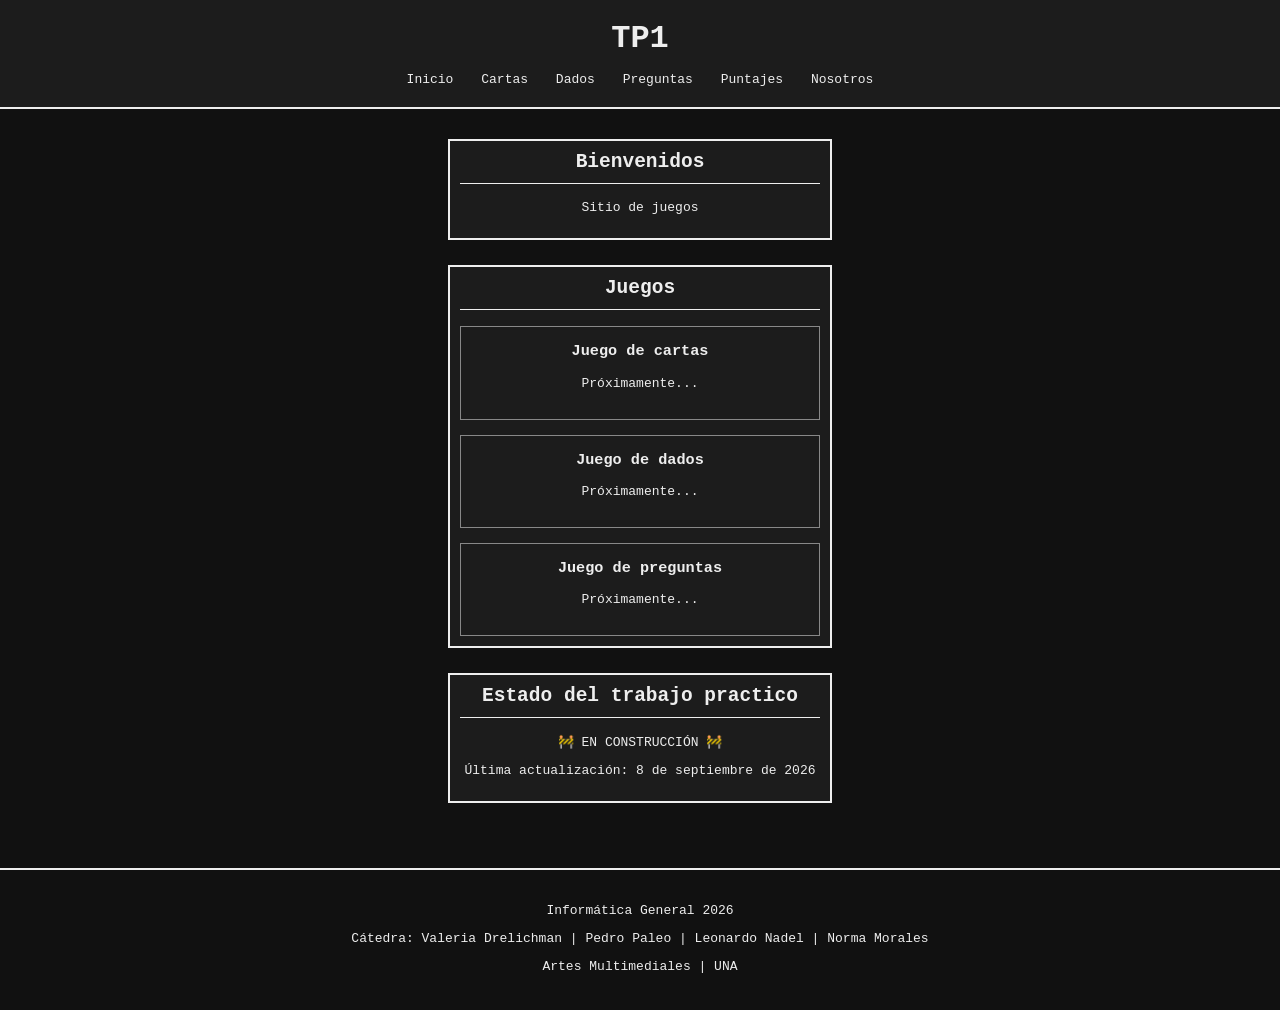
==== index.html @ 486b9fd1 "Modificando tipografía principal" ====
<!DOCTYPE html>
<html lang="es">
<head>
    <meta charset="UTF-8">
    <meta name="viewport" content="width=device-width, initial-scale=1.0">
    <link rel="preconnect" href="https://fonts.googleapis.com">
    <link rel="preconnect" href="https://fonts.gstatic.com" crossorigin>
    <link href="https://fonts.googleapis.com/css2?family=Crimson+Text:ital,wght@0,400;0,600;0,700;1,400;1,600;1,700&family=Press+Start+2P&family=Roboto:ital,wght@0,100..900;1,100..900&family=Titillium+Web:ital,wght@0,200;0,300;0,400;0,600;0,700;0,900;1,200;1,300;1,400;1,600;1,700&family=Ubuntu:ital,wght@0,300;0,400;0,500;0,700;1,300;1,400;1,500;1,700&display=swap" rel="stylesheet">

    <title>TP1  </title>

    <link rel="stylesheet" href="css/estilos.css">
</head>

<body>

    <header>
        <h1>TP1</h1>

        <nav>
            <ul>
                <li><a href="index.html">Inicio</a></li>
                <li><a href="cartas.html">Cartas</a></li>
                <li><a href="dados.html">Dados</a></li>
                <li><a href="preguntas.html">Preguntas</a></li>
                <li><a href="puntajes.html">Puntajes</a></li>
                <li><a href="nosotros.html">Nosotros</a></li>
            </ul>
        </nav>
    </header>

    <main>

    <section>
        <h2>Bienvenidos</h2>

        <p>
            Sitio de juegos
        </p>

    </section>

    <section>
        <h2>Juegos</h2>

        <article>
            <h3>Juego de cartas</h3>
            <p>Próximamente...</p>
        </article>

        <article>
            <h3>Juego de dados</h3>
            <p>Próximamente...</p>
        </article>

        <article>
            <h3>Juego de preguntas</h3>
            <p>Próximamente...</p>
        </article>
    </section>

    <section>
        <h2>Estado del trabajo practico</h2>

        <p>
            🚧 EN CONSTRUCCIÓN 🚧
        </p>

        <p>
            Última actualización: 8 de septiembre de 2026
        </p>
    </section>

</main>

    <footer>
        <p>Informática General 2026 </p>
        <p>Cátedra: Valeria Drelichman | Pedro Paleo | Leonardo Nadel | Norma Morales </p>
        <p>Artes Multimediales | UNA </p>
    </footer>

</body>
</html>
---- css/estilos.css ----
* {
    box-sizing: border-box;
}

body {
    margin: 0;
    background-color: #111111;
    color: #eeeeee;
    font-family: monospace;
}

header {
    background-color: #1c1c1c;
    border-bottom: 2px solid #eeeeee;
    padding: 20px;
    text-align: center;
}

header h1 {
    margin: 0 0 15px 0;
    font-size: 32px;
}

nav ul {
    list-style: none;
    padding: 0;
    margin: 0;
}

nav li {
    display: inline;
    margin: 0 10px;
}

nav a {
    color: #eeeeee;
    text-decoration: none;
}

nav a:hover {
    text-decoration: underline;
}

main {
    display: flex;
    flex-direction: column;
    align-items: center;
    text-align: center;
    margin: 30px auto;
}

section {
    background-color: #1c1c1c;
    border: 2px solid #eeeeee;
    padding: 10px;
    margin-bottom: 25px;
    width: 30%;
}

section h2 {
    margin-top: 0;
    border-bottom: 1px solid #eeeeee;
    padding-bottom: 10px;
}

article {
    border: 1px solid #888888;
    padding: 15px;
    margin-top: 15px;
}

article h3 {
    margin-top: 0;
}

footer {
    border-top: 2px solid #eeeeee;
    padding: 20px;
    text-align: center;
    margin-top: 40px;
}
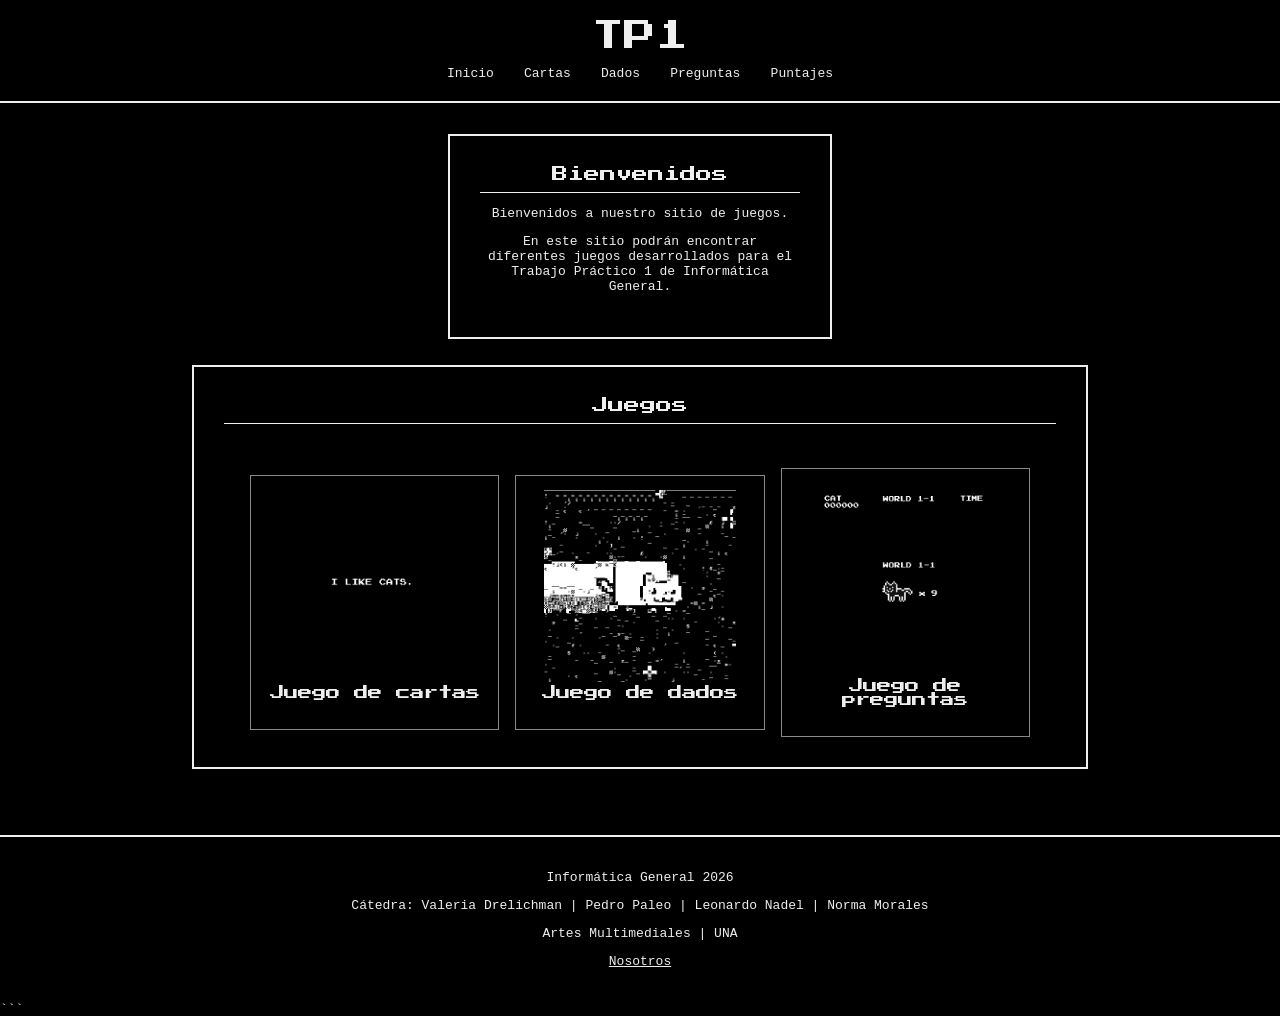
==== commit 19417936: "Actualizacion estructura HTML , estilos y documentación en el README" ====
--- a/index.html
+++ b/index.html
@@ -1,20 +1,25 @@
 <!DOCTYPE html>
 <html lang="es">
+
 <head>
     <meta charset="UTF-8">
     <meta name="viewport" content="width=device-width, initial-scale=1.0">
+
+    <!-- Fuentes -->
     <link rel="preconnect" href="https://fonts.googleapis.com">
     <link rel="preconnect" href="https://fonts.gstatic.com" crossorigin>
-    <link href="https://fonts.googleapis.com/css2?family=Crimson+Text:ital,wght@0,400;0,600;0,700;1,400;1,600;1,700&family=Press+Start+2P&family=Roboto:ital,wght@0,100..900;1,100..900&family=Titillium+Web:ital,wght@0,200;0,300;0,400;0,600;0,700;0,900;1,200;1,300;1,400;1,600;1,700&family=Ubuntu:ital,wght@0,300;0,400;0,500;0,700;1,300;1,400;1,500;1,700&display=swap" rel="stylesheet">
+    <link href="https://fonts.googleapis.com/css2?family=Crimson+Text:ital,wght@0,400;0,600;0,700;1,400;1,600;1,700&family=Press+Start+2P&family=Roboto:ital,wght@0,100..900;1,100..900&family=Titillium+Web:ital,wght@0,200;0,300;0,400;0,600;0,700;0,900;1,200;1,300;1,400;1,600;1,700;1,900&family=Ubuntu:ital,wght@0,300;0,400;0,500;0,700;1,300;1,400;1,500;1,700&display=swap" rel="stylesheet">
 
-    <title>TP1  </title>
+    <title>TP1</title>
 
     <link rel="stylesheet" href="css/estilos.css">
 </head>
 
 <body>
 
+    <!-- Título y navegación principal -->
     <header>
+
         <h1>TP1</h1>
 
         <nav>
@@ -24,60 +29,99 @@
                 <li><a href="dados.html">Dados</a></li>
                 <li><a href="preguntas.html">Preguntas</a></li>
                 <li><a href="puntajes.html">Puntajes</a></li>
-                <li><a href="nosotros.html">Nosotros</a></li>
             </ul>
         </nav>
+
     </header>
 
+
+    <!-- Contenido principal -->
     <main>
 
-    <section>
-        <h2>Bienvenidos</h2>
+        <!-- Información sobre el sitio -->
+        <section class="informacion">
+
+            <h2>Bienvenidos</h2>
+
+            <p>
+                Bienvenidos a nuestro sitio de juegos.
+            </p>
+
+            <p>
+                En este sitio podrán encontrar diferentes juegos
+                desarrollados para el Trabajo Práctico 1 de
+                Informática General.
+            </p>
+
+        </section>
+
+
+        <!-- Sección de juegos -->
+        <section class="juegos">
+
+            <h2>Juegos</h2>
+
+            <!-- Juego de cartas -->
+            <article class="juego">
+
+                <a href="cartas.html">
+                    <img src="img/gatito.gif" alt="Juego de cartas">
+                </a>
+
+                <h3>Juego de cartas</h3>
+
+            </article>
+
+
+            <!-- Juego de dados -->
+            <article class="juego">
+
+                <a href="dados.html">
+                    <img src="img/gatito2.gif" alt="Juego de dados">
+                </a>
+
+                <h3>Juego de dados</h3>
+
+            </article>
+
+
+            <!-- Juego de preguntas -->
+            <article class="juego">
+
+                <a href="preguntas.html">
+                    <img src="img/gatito3.gif" alt="Juego de preguntas">
+                </a>
+
+                <h3>Juego de preguntas</h3>
+
+            </article>
+
+        </section>
+
+    </main>
+
+
+    <!-- Información del proyecto -->
+    <footer>
+
+        <p>Informática General 2026</p>
 
         <p>
-            Sitio de juegos
+            Cátedra: Valeria Drelichman |
+            Pedro Paleo |
+            Leonardo Nadel |
+            Norma Morales
         </p>
 
-    </section>
-
-    <section>
-        <h2>Juegos</h2>
-
-        <article>
-            <h3>Juego de cartas</h3>
-            <p>Próximamente...</p>
-        </article>
-
-        <article>
-            <h3>Juego de dados</h3>
-            <p>Próximamente...</p>
-        </article>
-
-        <article>
-            <h3>Juego de preguntas</h3>
-            <p>Próximamente...</p>
-        </article>
-    </section>
-
-    <section>
-        <h2>Estado del trabajo practico</h2>
+        <p>Artes Multimediales | UNA</p>
 
         <p>
-            🚧 EN CONSTRUCCIÓN 🚧
+            <a href="nosotros.html">Nosotros</a>
         </p>
 
-        <p>
-            Última actualización: 8 de septiembre de 2026
-        </p>
-    </section>
-
-</main>
-
-    <footer>
-        <p>Informática General 2026 </p>
-        <p>Cátedra: Valeria Drelichman | Pedro Paleo | Leonardo Nadel | Norma Morales </p>
-        <p>Artes Multimediales | UNA </p>
     </footer>
 
 </body>
-</html>+
+</html>
+```
--- a/css/estilos.css
+++ b/css/estilos.css
@@ -1,25 +1,56 @@
+/* ========================================
+   CONFIGURACIÓN GENERAL
+   ======================================== */
+
 * {
     box-sizing: border-box;
 }
 
 body {
     margin: 0;
-    background-color: #111111;
+    background-color: #000000;
     color: #eeeeee;
     font-family: monospace;
 }
 
+
+/* ========================================
+   TIPOGRAFÍA
+   ======================================== */
+
+/* Tipografía para títulos y subtítulos */
+h1,
+h2,
+h3,
+h4,
+h5,
+h6 {
+    font-family: "Press Start 2P", system-ui;
+    font-weight: 400;
+    font-style: normal;
+}
+
+
+/* ========================================
+   ENCABEZADO
+   ======================================== */
+
 header {
-    background-color: #1c1c1c;
+    background-color: #000000;
     border-bottom: 2px solid #eeeeee;
-    padding: 20px;
+    padding: 1.25rem;
     text-align: center;
 }
 
 header h1 {
-    margin: 0 0 15px 0;
-    font-size: 32px;
+    margin: 0 0 0.9rem 0;
+    font-size: 2rem;
 }
+
+
+/* ========================================
+   NAVEGACIÓN
+   ======================================== */
 
 nav ul {
     list-style: none;
@@ -29,7 +60,7 @@
 
 nav li {
     display: inline;
-    margin: 0 10px;
+    margin: 0.7rem;
 }
 
 nav a {
@@ -41,41 +72,102 @@
     text-decoration: underline;
 }
 
+
+/* ========================================
+   CONTENIDO PRINCIPAL
+   ======================================== */
+
 main {
     display: flex;
     flex-direction: column;
     align-items: center;
     text-align: center;
-    margin: 30px auto;
+    margin: 1.9rem auto;
 }
 
+
+/* ========================================
+   SECCIONES
+   ======================================== */
+
 section {
-    background-color: #1c1c1c;
+    background-color: #000000;
     border: 2px solid #eeeeee;
-    padding: 10px;
-    margin-bottom: 25px;
+    padding: 1.9rem;
+    margin-bottom: 1.6rem;
     width: 30%;
 }
 
 section h2 {
+    font-size: 1rem;
     margin-top: 0;
     border-bottom: 1px solid #eeeeee;
-    padding-bottom: 10px;
+    padding-bottom: 0.6rem;
 }
 
-article {
-    border: 1px solid #888888;
-    padding: 15px;
-    margin-top: 15px;
+
+/* ========================================
+   INFORMACIÓN
+   ======================================== */
+
+.informacion {
+    text-align: center;
 }
 
-article h3 {
+/* ========================================
+   JUEGOS
+   ======================================== */
+
+.juegos {
+    display: flex;
+    flex-direction: row;
+    flex-wrap: wrap;
+    align-items: center;
+    justify-content: center;
+    gap: 1rem;
+    width: 70%;
+}
+
+.juegos h2 {
+    width: 100%;
+}
+
+.juego {
+    border: 1px solid #888888;
+    padding: 0.9rem;
+    margin-top: 0.9rem;
+    width: 30%;
+}
+
+.juego h3 {
     margin-top: 0;
+    font-size: 0.9rem;
 }
+
+.juego img {
+    width: 100%;
+    max-width: 12rem;
+}
+
+
+
+
+/* ========================================
+  FOOTER
+   ======================================== */
 
 footer {
     border-top: 2px solid #eeeeee;
-    padding: 20px;
+    padding: 1.25rem;
     text-align: center;
-    margin-top: 40px;
-}+    margin-top: 2.5rem;
+}
+
+footer a {
+    color: #eeeeee;
+}
+
+footer a:hover {
+    text-decoration: underline;
+}
+
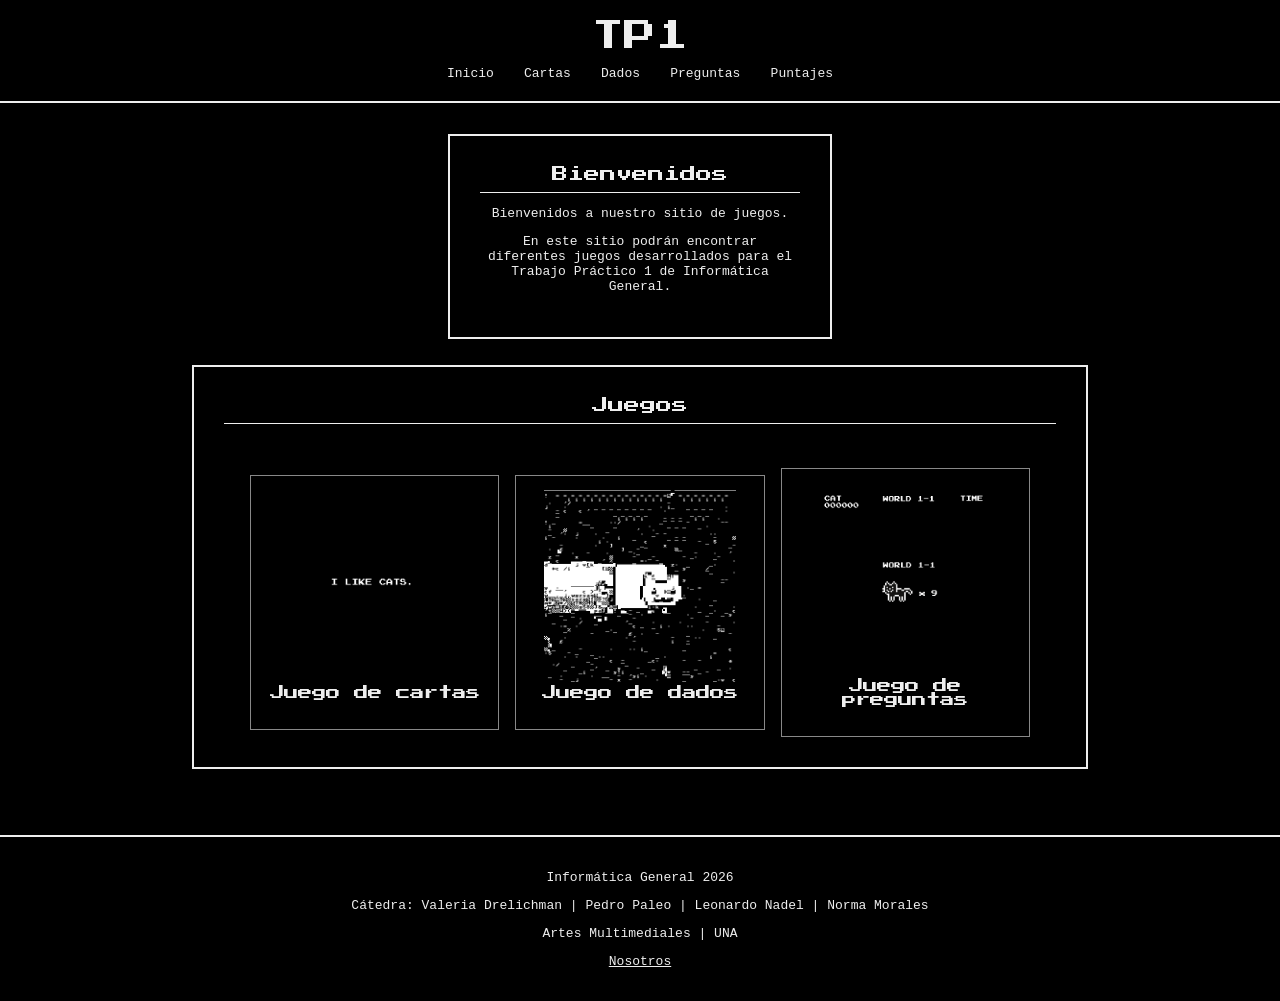
==== commit bcee7804: "Index fix" ====
--- a/index.html
+++ b/index.html
@@ -124,4 +124,4 @@
 </body>
 
 </html>
-```
+
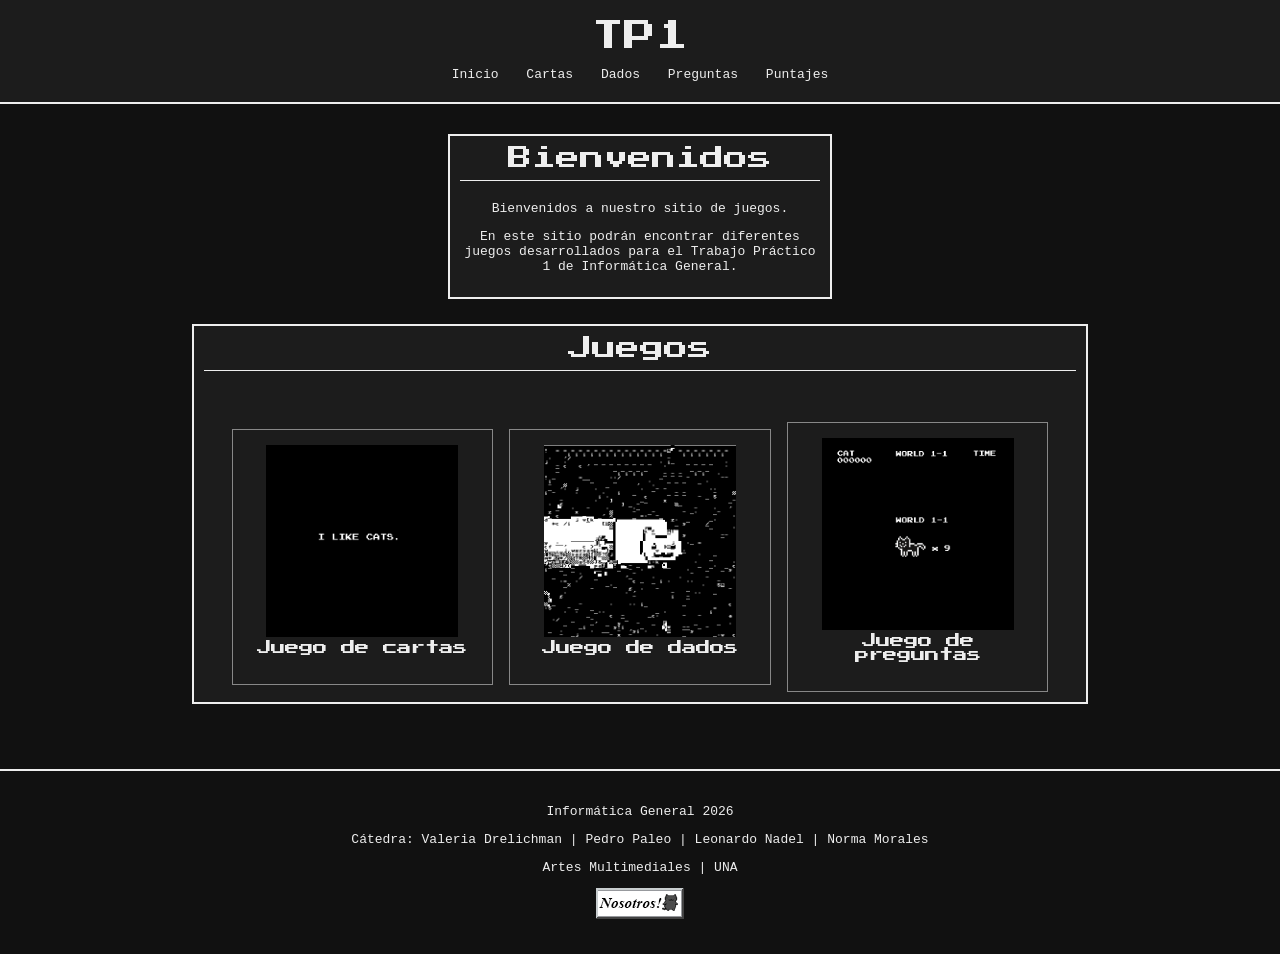
==== commit e868b822: "Cambios en el Index, anotaciones en css y boton nosotros footer" ====
--- a/index.html
+++ b/index.html
@@ -116,7 +116,9 @@
         <p>Artes Multimediales | UNA</p>
 
         <p>
-            <a href="nosotros.html">Nosotros</a>
+            <a href="nosotros.html">
+            <img src="img/boton.gif" alt="Nosotros">
+            </a>
         </p>
 
     </footer>
--- a/css/estilos.css
+++ b/css/estilos.css
@@ -8,7 +8,7 @@
 
 body {
     margin: 0;
-    background-color: #000000;
+    background-color: #111111;
     color: #eeeeee;
     font-family: monospace;
 }
@@ -19,12 +19,14 @@
    ======================================== */
 
 /* Tipografía para títulos y subtítulos */
+
 h1,
 h2,
 h3,
 h4,
 h5,
-h6 {
+h6,
+.press-start-2p-regular {
     font-family: "Press Start 2P", system-ui;
     font-weight: 400;
     font-style: normal;
@@ -36,15 +38,15 @@
    ======================================== */
 
 header {
-    background-color: #000000;
+    background-color: #1c1c1c;
     border-bottom: 2px solid #eeeeee;
-    padding: 1.25rem;
+    padding: 20px;
     text-align: center;
 }
 
 header h1 {
-    margin: 0 0 0.9rem 0;
-    font-size: 2rem;
+    margin: 0 0 15px 0;
+    font-size: 32px;
 }
 
 
@@ -60,7 +62,7 @@
 
 nav li {
     display: inline;
-    margin: 0.7rem;
+    margin: 0 10px;
 }
 
 nav a {
@@ -82,7 +84,7 @@
     flex-direction: column;
     align-items: center;
     text-align: center;
-    margin: 1.9rem auto;
+    margin: 30px auto;
 }
 
 
@@ -91,31 +93,22 @@
    ======================================== */
 
 section {
-    background-color: #000000;
+    background-color: #1c1c1c;
     border: 2px solid #eeeeee;
-    padding: 1.9rem;
-    margin-bottom: 1.6rem;
+    padding: 10px;
+    margin-bottom: 25px;
     width: 30%;
 }
 
 section h2 {
-    font-size: 1rem;
     margin-top: 0;
     border-bottom: 1px solid #eeeeee;
-    padding-bottom: 0.6rem;
-}
-
-
-/* ========================================
-   INFORMACIÓN
-   ======================================== */
-
-.informacion {
-    text-align: center;
-}
-
-/* ========================================
-   JUEGOS
+    padding-bottom: 10px;
+}
+
+
+/* ========================================
+   SECCIÓN DE JUEGOS
    ======================================== */
 
 .juegos {
@@ -132,10 +125,15 @@
     width: 100%;
 }
 
+
+/* ========================================
+   TARJETAS DE LOS JUEGOS
+   ======================================== */
+
 .juego {
     border: 1px solid #888888;
-    padding: 0.9rem;
-    margin-top: 0.9rem;
+    padding: 15px;
+    margin-top: 15px;
     width: 30%;
 }
 
@@ -150,24 +148,79 @@
 }
 
 
-
-
-/* ========================================
-  FOOTER
+/* ========================================
+   PIE DE PÁGINA
    ======================================== */
 
 footer {
     border-top: 2px solid #eeeeee;
-    padding: 1.25rem;
+    padding: 20px;
     text-align: center;
-    margin-top: 2.5rem;
+    margin-top: 40px;
 }
 
 footer a {
     color: #eeeeee;
 }
 
-footer a:hover {
-    text-decoration: underline;
-}
-
+
+/* ========================================
+   PÁGINA "NOSOTROS"
+   ======================================== */
+
+/* Sección más ancha para que entren las dos tarjetas */
+
+.seccion-nosotros {
+    width: 80%;
+    max-width: 900px;
+}
+
+
+/* Contenedor de los perfiles */
+
+.contenedor-perfiles {
+    display: flex;
+    justify-content: space-around;
+    flex-wrap: wrap;
+    gap: 30px;
+    margin-top: 20px;
+}
+
+
+/* Tarjeta individual de cada integrante */
+
+.tarjeta-perfil {
+    display: flex;
+    flex-direction: column;
+    align-items: flex-start;
+    text-align: left;
+    width: 45%;
+    min-width: 250px;
+    border: none;
+    padding: 0;
+}
+
+
+/* Recuadro para la foto */
+
+.imagen-placeholder {
+    width: 100%;
+    aspect-ratio: 1 / 1;
+    border: 4px solid #888888;
+    background-color: #111111;
+    margin-bottom: 15px;
+}
+
+
+/* Texto de las tarjetas */
+
+.tarjeta-perfil h3 {
+    margin: 0 0 10px 0;
+    font-size: 16px;
+    color: #eeeeee;
+}
+
+.tarjeta-perfil p {
+    margin: 0;
+    line-height: 1.5;
+}
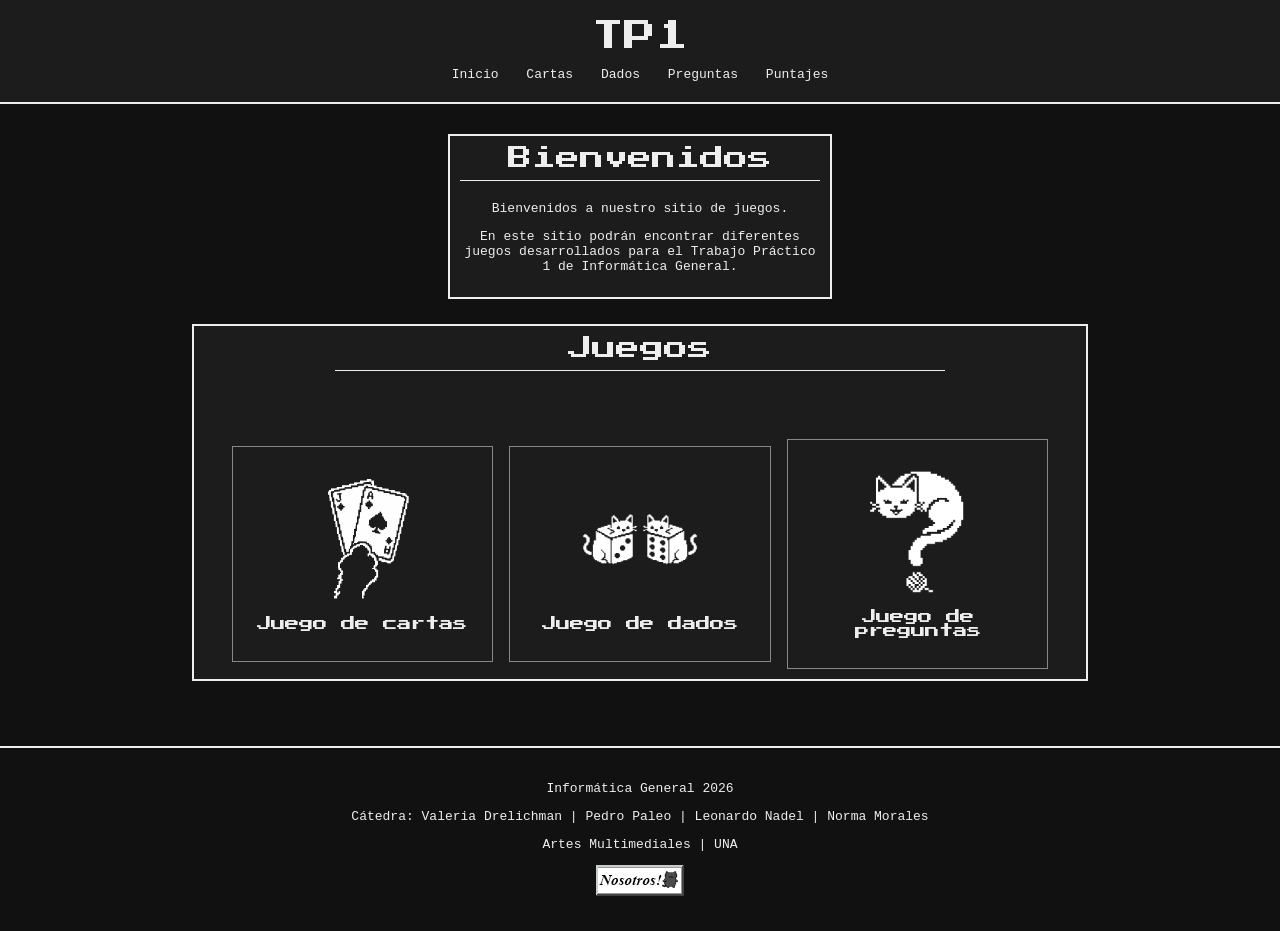
==== commit 516728fb: "Ajustes placeholder dados e incoporacion de gifs index" ====
--- a/index.html
+++ b/index.html
@@ -65,7 +65,7 @@
             <article class="juego">
 
                 <a href="cartas.html">
-                    <img src="img/gatito.gif" alt="Juego de cartas">
+                    <img src="img/cartas.gif" alt="Juego de cartas">
                 </a>
 
                 <h3>Juego de cartas</h3>
@@ -77,7 +77,7 @@
             <article class="juego">
 
                 <a href="dados.html">
-                    <img src="img/gatito2.gif" alt="Juego de dados">
+                    <img src="img/dados.gif" alt="Juego de dados">
                 </a>
 
                 <h3>Juego de dados</h3>
@@ -89,7 +89,7 @@
             <article class="juego">
 
                 <a href="preguntas.html">
-                    <img src="img/gatito3.gif" alt="Juego de preguntas">
+                    <img src="img/pregunta.gif" alt="Juego de preguntas">
                 </a>
 
                 <h3>Juego de preguntas</h3>
@@ -123,6 +123,10 @@
 
     </footer>
 
+
+    <script src="js/almacenamiento.js"></script>
+
+
 </body>
 
 </html>
--- a/css/estilos.css
+++ b/css/estilos.css
@@ -122,7 +122,7 @@
 }
 
 .juegos h2 {
-    width: 100%;
+    width: 70%;
 }
 
 
@@ -132,8 +132,8 @@
 
 .juego {
     border: 1px solid #888888;
-    padding: 15px;
-    margin-top: 15px;
+    padding: 1rem;
+    margin-top: 2rem;
     width: 30%;
 }
 
@@ -143,9 +143,30 @@
 }
 
 .juego img {
-    width: 100%;
-    max-width: 12rem;
-}
+    width: 55%;
+    height: 150px;
+    object-fit: contain;
+}
+
+
+/* ========================================
+   DADOS
+   ======================================== */
+
+.dado {
+    width: 120px;
+    height: 120px;
+    image-rendering: pixelated;
+}
+
+.contenedor-dados {
+    display: flex;
+    gap: 1.5rem;
+    justify-content: center;
+    align-items: center;
+    margin: 1.5rem 0;
+}
+
 
 
 /* ========================================
@@ -223,4 +244,179 @@
 .tarjeta-perfil p {
     margin: 0;
     line-height: 1.5;
-}+}
+
+/* ========================================
+   PÁGINA "PREGUNTAS"
+   ======================================== */
+
+[hidden] {
+    display: none !important;
+}
+
+/* Secciones más anchas que el 30% general */
+
+.seccion-preguntas {
+    width: 60%;
+    max-width: 700px;
+}
+
+
+/* Formulario de configuración */
+
+.config {
+    display: flex;
+    flex-direction: column;
+    gap: 10px;
+    text-align: left;
+}
+
+.config label {
+    font-size: 0.9rem;
+}
+
+.config input,
+.config select {
+    background-color: #13111c;
+    color: #eeeeee;
+    border: 2px solid #888888;
+    padding: 10px;
+    font-family: monospace;
+    font-size: 1rem;
+}
+
+.config input:focus,
+.config select:focus {
+    outline: none;
+    border-color: #eeeeee;
+}
+
+
+/* Botones generales del juego */
+
+.boton {
+    background-color: #13111c;
+    color: #eeeeee;
+    border: 2px solid #eeeeee;
+    padding: 12px 20px;
+    margin-top: 15px;
+    font-family: "Press Start 2P", system-ui;
+    font-size: 0.8rem;
+    cursor: pointer;
+}
+
+.boton:hover:not(:disabled) {
+    background-color: #eeeeee;
+    color: #13111c;
+}
+
+.boton:disabled {
+    opacity: 0.5;
+    cursor: wait;
+}
+
+
+/* Barra superior de la partida */
+
+.estado {
+    display: flex;
+    justify-content: space-between;
+    gap: 10px;
+    font-size: 0.9rem;
+    margin-bottom: 10px;
+}
+
+.barra {
+    width: 100%;
+    height: 12px;
+    border: 2px solid #eeeeee;
+    background-color: #13111c;
+    margin-bottom: 20px;
+}
+
+.barra-relleno {
+    height: 100%;
+    width: 100%;
+    background-color: #eeeeee;
+    transition: width 1s linear;
+}
+
+
+/* Pregunta y opciones */
+
+.pregunta {
+    font-size: 0.9rem;
+    line-height: 1.6;
+    margin: 0 0 20px 0;
+}
+
+.opciones {
+    display: flex;
+    flex-direction: column;
+    gap: 10px;
+}
+
+.opcion {
+    background-color: #13111c;
+    color: #eeeeee;
+    border: 2px solid #888888;
+    padding: 12px;
+    font-family: monospace;
+    font-size: 1rem;
+    text-align: left;
+    cursor: pointer;
+}
+
+.opcion:hover:not(:disabled) {
+    border-color: #eeeeee;
+    background-color: #2a2a2a;
+}
+
+.opcion:disabled {
+    cursor: default;
+}
+
+.opcion.correcta {
+    border-color: #55ff55;
+    color: #55ff55;
+}
+
+.opcion.incorrecta {
+    border-color: #ff5555;
+    color: #ff5555;
+}
+
+
+/* Mensajes */
+
+.mensaje {
+    min-height: 1.5em;
+    margin: 15px 0 0 0;
+}
+
+.mensaje.ok {
+    color: #55ff55;
+}
+
+.mensaje.error {
+    color: #ff5555;
+}
+
+
+/* Tabla de mejores puntajes */
+
+.tabla-ranking {
+    width: 100%;
+    border-collapse: collapse;
+    margin-top: 10px;
+}
+
+.tabla-ranking th,
+.tabla-ranking td {
+    border: 1px solid #888888;
+    padding: 8px;
+}
+
+.tabla-ranking th {
+    background-color: #13111c;
+}
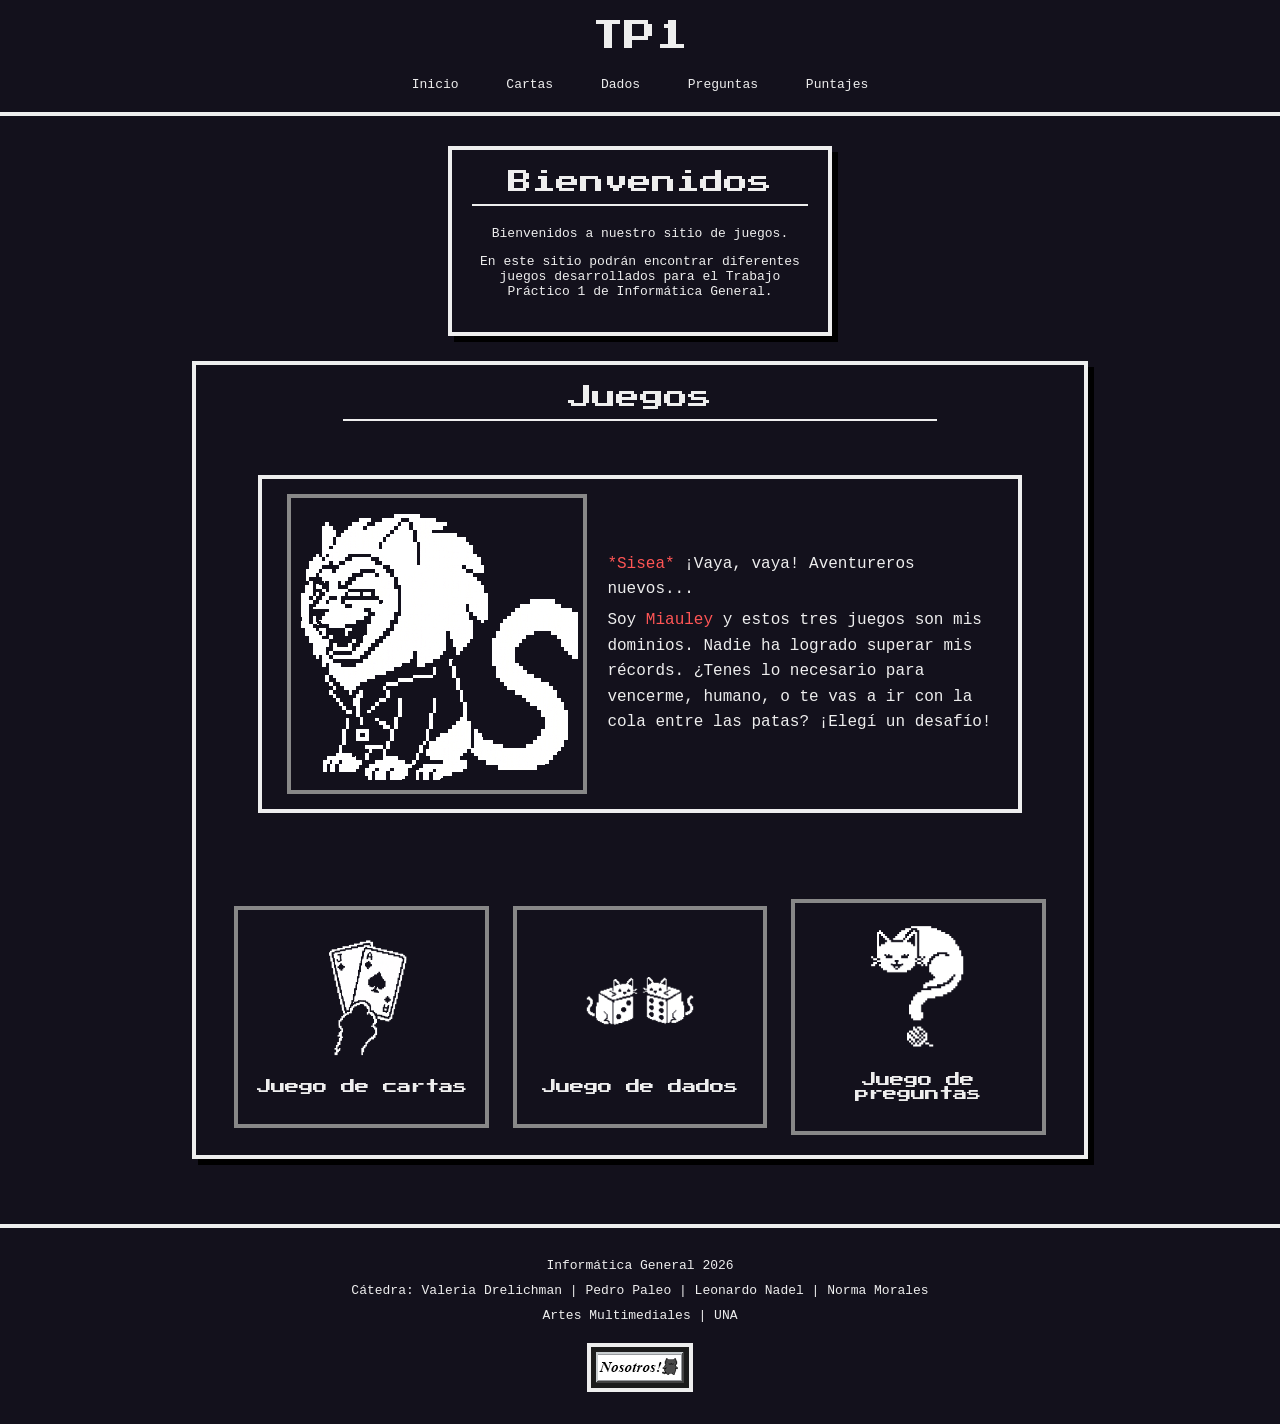
==== commit 7ce0efa3: "Actualizar lógica de Dados y sección Sobre Nosotros - Modificar dados.html y dados.js para incluir l" ====
--- a/index.html
+++ b/index.html
@@ -60,6 +60,16 @@
         <section class="juegos">
 
             <h2>Juegos</h2>
+            <!-- CAJA DE DIÁLOGO DEL GATO VILLANO MIAULEY -->
+            <div class="dialogo-villano">
+                <img src="img/gato.gif" alt="El Gato Villano" class="avatar-villano">
+                
+                <div class="texto-villano">
+                    <p><strong>*Sisea*</strong> ¡Vaya, vaya! Aventureros nuevos...</p>
+                    <p>Soy<strong> Miauley</strong> y estos tres juegos son mis dominios. Nadie ha logrado superar mis récords. ¿Tenes lo necesario para vencerme, humano, o te vas a ir con la cola entre las patas? ¡Elegí un desafío!</p>
+                </div>
+            </div>
+            <!-- FIN CAJA DE DIÁLOGO -->
 
             <!-- Juego de cartas -->
             <article class="juego">
--- a/css/estilos.css
+++ b/css/estilos.css
@@ -8,9 +8,14 @@
 
 body {
     margin: 0;
-    background-color: #111111;
+    background-color: #13111c; /* Azul oscuro estilo videojuego */
     color: #eeeeee;
     font-family: monospace;
+}
+
+/* Hace que el atributo hidden funcione siempre */
+[hidden] {
+    display: none !important;
 }
 
 
@@ -38,14 +43,14 @@
    ======================================== */
 
 header {
-    background-color: #1c1c1c;
-    border-bottom: 2px solid #eeeeee;
+    background-color: #13111c;
+    border-bottom: 4px solid #eeeeee; /* Borde grueso retro */
     padding: 20px;
     text-align: center;
 }
 
 header h1 {
-    margin: 0 0 15px 0;
+    margin: 0 0 25px 0;
     font-size: 32px;
 }
 
@@ -68,10 +73,15 @@
 nav a {
     color: #eeeeee;
     text-decoration: none;
+    padding: 5px 10px;
+    transition: color 0.2s, background-color 0.2s;
 }
 
 nav a:hover {
-    text-decoration: underline;
+    background-color: #eeeeee;
+    color: #13111c;
+    text-decoration: none;
+    box-shadow: 2px 2px 0px #007481;
 }
 
 
@@ -93,16 +103,17 @@
    ======================================== */
 
 section {
-    background-color: #1c1c1c;
-    border: 2px solid #eeeeee;
-    padding: 10px;
+    background-color: #13111c;
+    border: 4px solid #eeeeee;
+    padding: 20px;
     margin-bottom: 25px;
     width: 30%;
+    box-shadow: 6px 6px 0px #000000;
 }
 
 section h2 {
     margin-top: 0;
-    border-bottom: 1px solid #eeeeee;
+    border-bottom: 2px solid #eeeeee;
     padding-bottom: 10px;
 }
 
@@ -117,7 +128,7 @@
     flex-wrap: wrap;
     align-items: center;
     justify-content: center;
-    gap: 1rem;
+    gap: 1.5rem;
     width: 70%;
 }
 
@@ -131,10 +142,13 @@
    ======================================== */
 
 .juego {
-    border: 1px solid #888888;
+    border: 4px solid #888888;
+    background-color: #13111c;
     padding: 1rem;
     margin-top: 2rem;
     width: 30%;
+    transition: all 0.2s ease-in-out;
+    cursor: pointer;
 }
 
 .juego h3 {
@@ -148,6 +162,70 @@
     object-fit: contain;
 }
 
+/* Efectos hover de la tarjeta */
+
+.juego:hover {
+    transform: translateY(-8px);
+    background-color: #858c8d;
+    border-color: #eeeeee;
+    color: #eeeeee;
+    box-shadow: 6px 6px 0px #007481;
+}
+
+.juego:hover h3,
+.juego:hover a {
+    color: #eeeeee;
+}
+
+.juego:active {
+    transform: translateY(0);
+    box-shadow: 2px 2px 0px #007481;
+}
+
+/* ========================================
+   DIÁLOGO DEL GATO VILLANO (ESTILO RPG)
+   ======================================== */
+
+.dialogo-villano {
+    display: flex;
+    flex-direction: row;
+    align-items: center;
+    background-color: #13111c; 
+    border: 4px solid #eeeeee; /* Borde grueso retro */
+    padding: 15px 25px;
+    margin: 10px auto 30px auto; /* Lo separa del título arriba y de los juegos abajo */
+    width: 90%; /* Ocupa casi todo el ancho de su contenedor */
+    gap: 20px;
+    box-shadow: 6px 6px 0px #13111c; 
+}
+
+.avatar-villano {
+    width: 300px;
+    height: 300px;
+    object-fit: cover;
+    image-rendering: pixelated; /* Mantiene los bordes duros del pixel art */
+    border: 4px solid #888888;
+    background-color: #13111c;
+    padding: 5px;
+}
+
+.texto-villano {
+    text-align: left;
+    font-family: monospace; /* Fuente retro para lectura */
+    font-size: 1rem;
+    line-height: 1.6;
+    color: #eeeeee;
+}
+
+.texto-villano p {
+    margin: 5px 0;
+}
+
+
+.texto-villano strong {
+    color: #ff5555; /* Un rojo/coral sutil para advertir que es el malo */
+    font-weight: normal;
+}
 
 /* ========================================
    DADOS
@@ -168,20 +246,36 @@
 }
 
 
-
 /* ========================================
    PIE DE PÁGINA
    ======================================== */
 
 footer {
-    border-top: 2px solid #eeeeee;
+    border-top: 4px solid #eeeeee;
     padding: 20px;
     text-align: center;
     margin-top: 40px;
 }
 
+footer p {
+    margin: 10px 0;
+}
+
 footer a {
     color: #eeeeee;
+}
+
+footer img {
+    margin-top: 10px;
+    border: 4px solid #eeeeee;
+    background-color: #1c1c1c;
+    padding: 5px;
+    transition: transform 0.2s, box-shadow 0.2s;
+}
+
+footer img:hover {
+    transform: translateY(-4px);
+    box-shadow: 4px 4px 0px #007481;
 }
 
 
@@ -219,6 +313,8 @@
     min-width: 250px;
     border: none;
     padding: 0;
+    box-shadow: none;
+    background: none;
 }
 
 
@@ -228,8 +324,21 @@
     width: 100%;
     aspect-ratio: 1 / 1;
     border: 4px solid #888888;
-    background-color: #111111;
+    background-color: #13111c;
     margin-bottom: 15px;
+    overflow: hidden; /* Corta el desborde de la imagen */
+    display: flex;
+    justify-content: center;
+    align-items: center;
+}
+
+/* Obliga a la imagen a contenerse */
+
+.imagen-placeholder img {
+    width: 100%;
+    height: 100%;
+    object-fit: cover;
+    image-rendering: pixelated;
 }
 
 
@@ -246,13 +355,57 @@
     line-height: 1.5;
 }
 
+.seccion-desarrollo {
+    width: 60%;
+    max-width: 700px;
+    text-align: justify;
+    line-height: 1.6;
+}
+
+/* Links de las tarjetas de perfil */
+
+.tarjeta-perfil a {
+    color: #007481; 
+    text-decoration: none; 
+    font-weight: bold; 
+    transition: color 0.2s;
+
+}
+
+
+
+/* ========================================
+   BOTONES GENERALES (CARTAS, PREGUNTAS, ETC.)
+   ======================================== */
+
+button,
+.boton {
+    background-color: #13111c;
+    color: #eeeeee;
+    border: 2px solid #eeeeee;
+    padding: 12px 20px;
+    margin-top: 25px; /* Más espacio para despegar de las cartas */
+    font-family: monospace; /* Misma tipografía que el navbar */
+    font-size: 1rem;
+    cursor: pointer;
+}
+
+button:hover:not(:disabled),
+.boton:hover:not(:disabled) {
+    background-color: #eeeeee;
+    color: #13111c;
+}
+
+button:disabled,
+.boton:disabled {
+    opacity: 0.5;
+    cursor: wait;
+}
+
+
 /* ========================================
    PÁGINA "PREGUNTAS"
    ======================================== */
-
-[hidden] {
-    display: none !important;
-}
 
 /* Secciones más anchas que el 30% general */
 
@@ -289,30 +442,6 @@
 .config select:focus {
     outline: none;
     border-color: #eeeeee;
-}
-
-
-/* Botones generales del juego */
-
-.boton {
-    background-color: #13111c;
-    color: #eeeeee;
-    border: 2px solid #eeeeee;
-    padding: 12px 20px;
-    margin-top: 15px;
-    font-family: "Press Start 2P", system-ui;
-    font-size: 0.8rem;
-    cursor: pointer;
-}
-
-.boton:hover:not(:disabled) {
-    background-color: #eeeeee;
-    color: #13111c;
-}
-
-.boton:disabled {
-    opacity: 0.5;
-    cursor: wait;
 }
 
 
@@ -361,6 +490,7 @@
     color: #eeeeee;
     border: 2px solid #888888;
     padding: 12px;
+    margin-top: 0; /* Anula el margin-top de los botones generales */
     font-family: monospace;
     font-size: 1rem;
     text-align: left;
@@ -374,6 +504,7 @@
 
 .opcion:disabled {
     cursor: default;
+    opacity: 1; /* Anula la opacidad de los botones deshabilitados generales */
 }
 
 .opcion.correcta {
@@ -419,4 +550,4 @@
 
 .tabla-ranking th {
     background-color: #13111c;
-}
+}
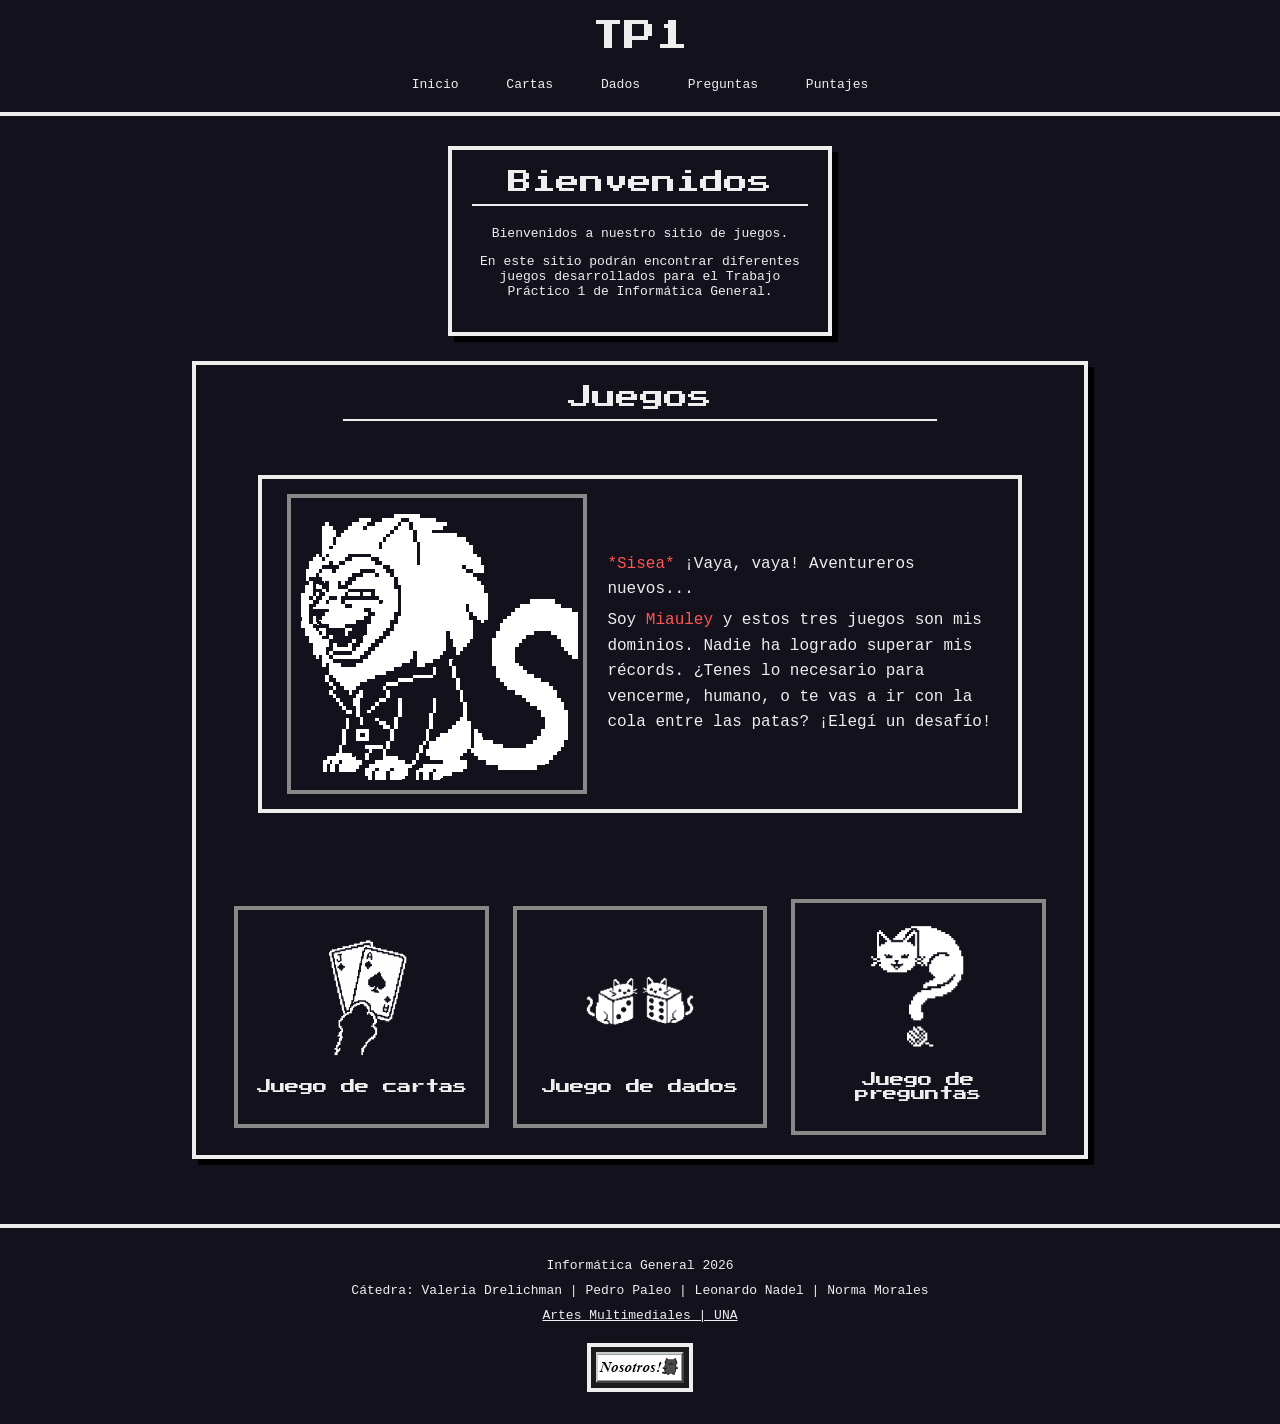
==== commit d1f3a53a: "Puntajes nuevos, tipografia de estados de juegos fix" ====
--- a/index.html
+++ b/index.html
@@ -123,7 +123,7 @@
             Norma Morales
         </p>
 
-        <p>Artes Multimediales | UNA</p>
+        <a href = "https://multimedia.una.edu.ar/">Artes Multimediales | UNA</a>
 
         <p>
             <a href="nosotros.html">
--- a/css/estilos.css
+++ b/css/estilos.css
@@ -228,6 +228,25 @@
 }
 
 /* ========================================
+   CARTAS (BLACKJACK)
+   ======================================== */
+
+.imagen-vs {
+    display: block;
+    margin: 20px auto 0 auto;
+    width: 100%;
+    max-width: 250px;
+    image-rendering: pixelated;
+}
+
+#mensaje-estado {
+    color: #ffffff;
+    font-size: 1.2rem;
+    font-family: "Press Start 2p", sans-serif;
+}
+
+
+/* ========================================
    DADOS
    ======================================== */
 
@@ -245,6 +264,11 @@
     margin: 1.5rem 0;
 }
 
+#mensaje-estado-dados {
+    color: #eeeeee;
+    font-size: 1.3rem;
+    font-family: "Press start 2p", sans-serif;
+}
 
 /* ========================================
    PIE DE PÁGINA
@@ -550,4 +574,28 @@
 
 .tabla-ranking th {
     background-color: #13111c;
+}
+
+/* ========================================
+   PUNTAJES 
+   ======================================== */
+
+.tabla-puntajes {
+    width: 100%;
+    overflow-x: auto;
+}
+
+.tabla-puntajes table {
+    width: 100%;
+    border-collapse: collapse;
+}
+
+.tabla-puntajes th, .tabla-puntajes td {
+    padding: 10px;
+    text-align: center;
+    border-bottom: 1px solid black;
+}
+
+.tabla-puntajes th {
+    font-weight: bold;
 }
